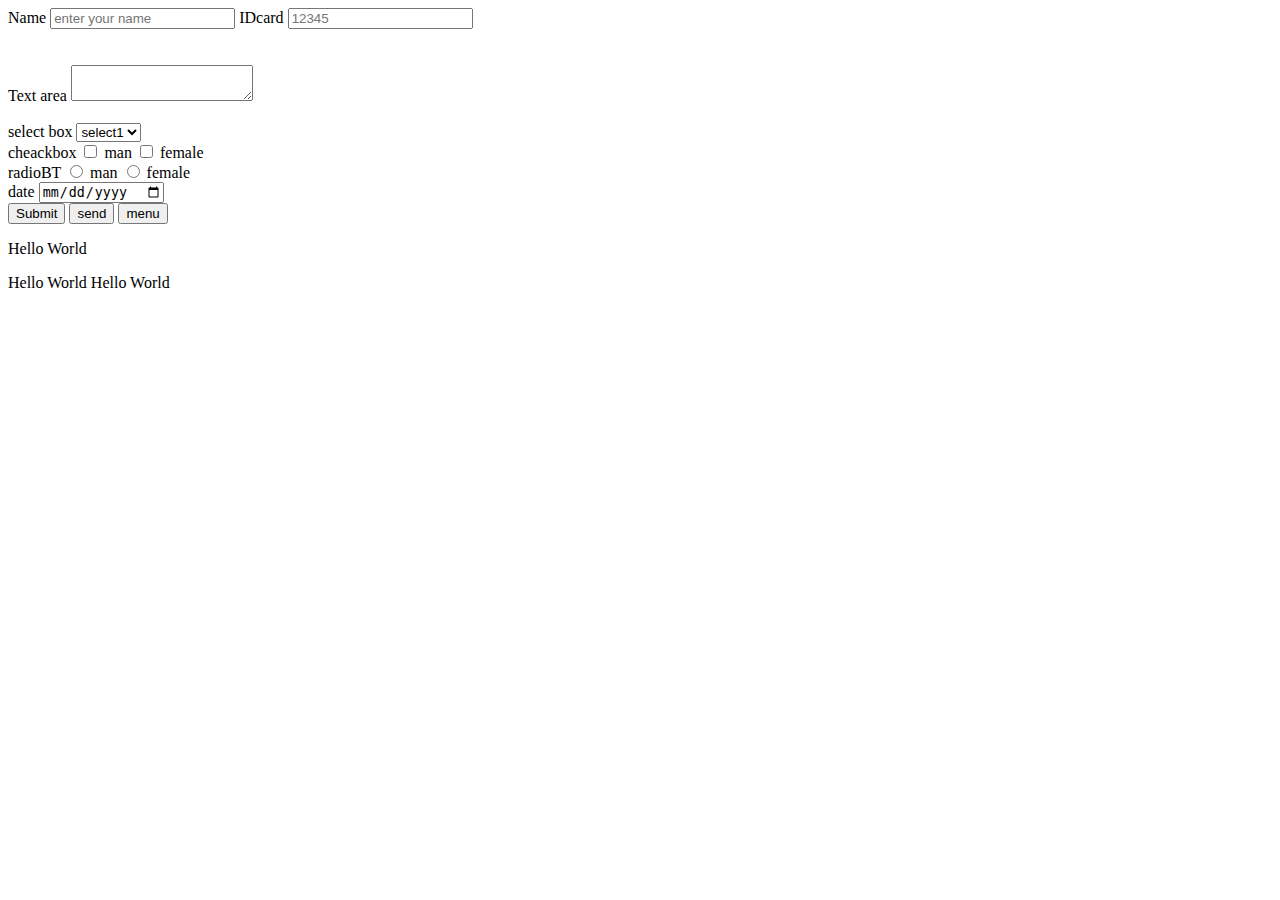
==== test.html @ 52c21b83 "added external style" ====
<!DOCTYPE html>
<html lang="en">
<head>
    <meta charset="UTF-8">
    <meta name="viewport" content="width=device-width, initial-scale=1.0">
    <title>Form & input </title>
    <link rel="stylesheet" href="./css_style/style.css">
</head>
<body>
    <form action="#">
        <div>
            <label for="text"> Name </label>
            <input id="text" type="text" placeholder="enter your name">
            <label for="int"> IDcard</label>
            <input id="int" type="number" placeholder="12345">
        </div>
        <br>
        <br>
        <div>
            <label for="text"> Text area </label>
            <textarea name="text" title="Boxxrrrrrr"></textarea>
        </div>
        <br>
        <div>
            <label for="selectBox"> select box <select name="selectBox" id="selectBox"> <option value="select1">select1</option> <option value="select2">select2</option></select></label>
        </div>
        <div>
            <label for="cheackbox"> cheackbox </label>
            <input type="checkbox" name="gender" value="man"> man
            <input type="checkbox" name="gender" value="female"> female
        </div>
        <div>
            <label for="radioBt"> radioBT </label>
            <input id="radioBT" type="radio" name="gender" value="man"> man
            <input id="radioBT" type="radio" name="gender" value="female"> female
        </div>
        <div>
            <label for="date"> date <input type="date" id="date"> </label>
        </div>
        <div>
            <input type="submit">
            <button type="button"> send </button>      <!-- used keys -->
            <button type="menu"> menu</button>
        </div>

    </form>
    <p> Hello World </p>
    <span> Hello World</span>
    <a> Hello World</a>
</body>
</html>
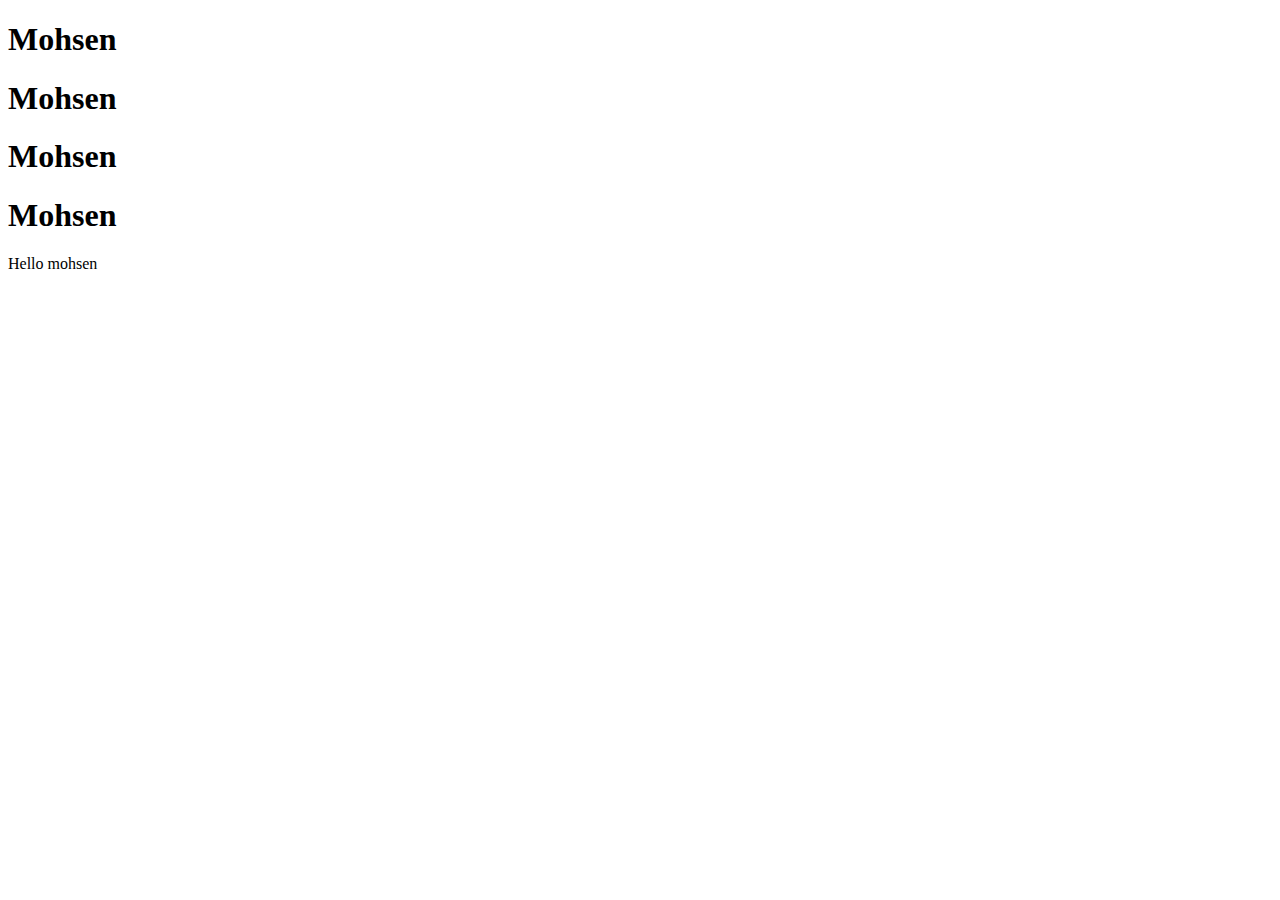
==== commit ff280220: "Css -> selector tags for styles in css file" ====
--- a/test.html
+++ b/test.html
@@ -3,49 +3,14 @@
 <head>
     <meta charset="UTF-8">
     <meta name="viewport" content="width=device-width, initial-scale=1.0">
-    <title>Form & input </title>
+    <title>Document</title>
     <link rel="stylesheet" href="./css_style/style.css">
 </head>
+<h1 id="main"> Mohsen </h1>
+<h1 class="other"> Mohsen </h1>
+<h1 class="other"> Mohsen</h1>
+<h1> Mohsen</h1>
 <body>
-    <form action="#">
-        <div>
-            <label for="text"> Name </label>
-            <input id="text" type="text" placeholder="enter your name">
-            <label for="int"> IDcard</label>
-            <input id="int" type="number" placeholder="12345">
-        </div>
-        <br>
-        <br>
-        <div>
-            <label for="text"> Text area </label>
-            <textarea name="text" title="Boxxrrrrrr"></textarea>
-        </div>
-        <br>
-        <div>
-            <label for="selectBox"> select box <select name="selectBox" id="selectBox"> <option value="select1">select1</option> <option value="select2">select2</option></select></label>
-        </div>
-        <div>
-            <label for="cheackbox"> cheackbox </label>
-            <input type="checkbox" name="gender" value="man"> man
-            <input type="checkbox" name="gender" value="female"> female
-        </div>
-        <div>
-            <label for="radioBt"> radioBT </label>
-            <input id="radioBT" type="radio" name="gender" value="man"> man
-            <input id="radioBT" type="radio" name="gender" value="female"> female
-        </div>
-        <div>
-            <label for="date"> date <input type="date" id="date"> </label>
-        </div>
-        <div>
-            <input type="submit">
-            <button type="button"> send </button>      <!-- used keys -->
-            <button type="menu"> menu</button>
-        </div>
-
-    </form>
-    <p> Hello World </p>
-    <span> Hello World</span>
-    <a> Hello World</a>
+    <p> Hello mohsen</p>
 </body>
 </html>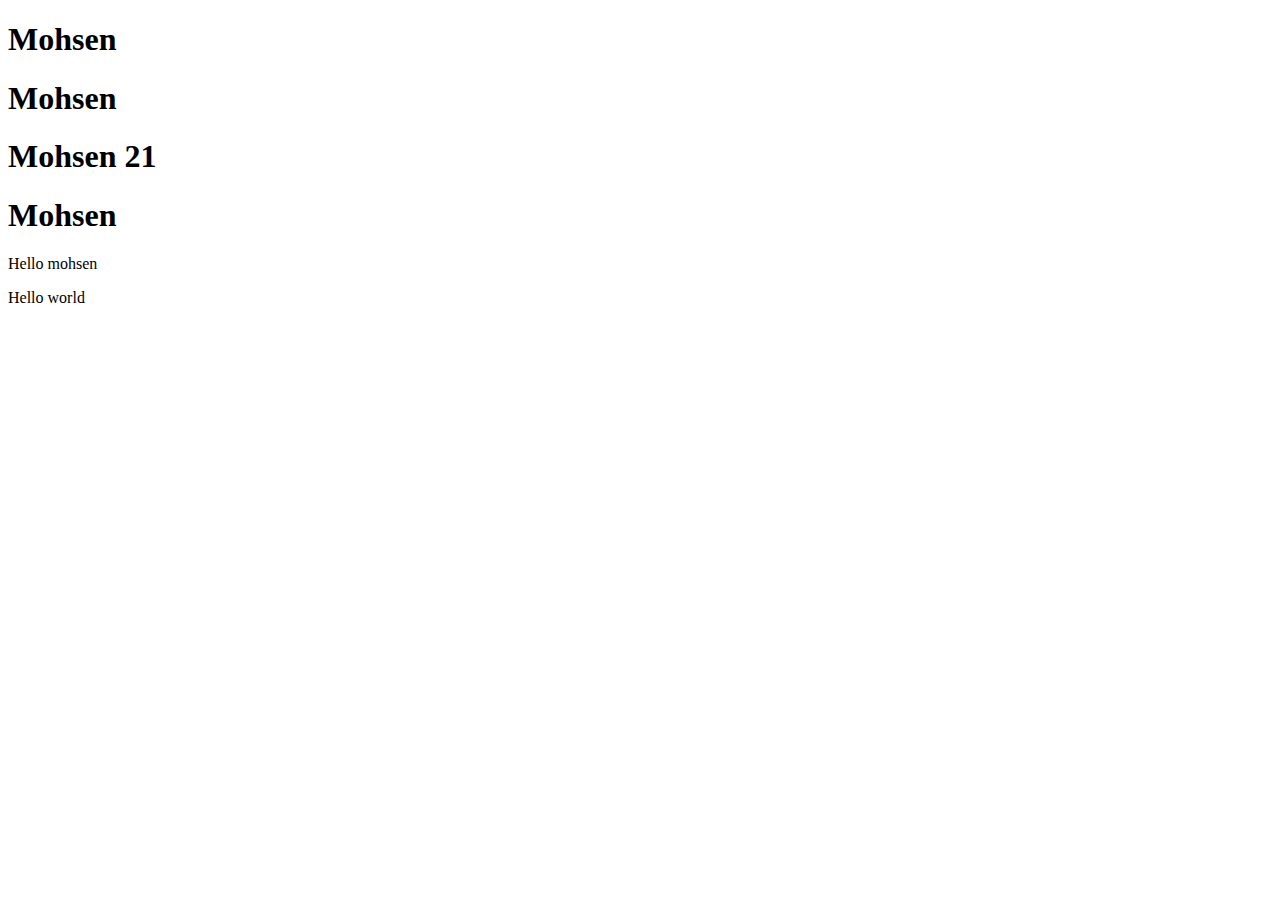
==== commit 33703e70: "inhritend from scc styles" ====
--- a/test.html
+++ b/test.html
@@ -3,14 +3,15 @@
 <head>
     <meta charset="UTF-8">
     <meta name="viewport" content="width=device-width, initial-scale=1.0">
-    <title>Document</title>
+    <title>Inheritend</title>
     <link rel="stylesheet" href="./css_style/style.css">
 </head>
-<h1 id="main"> Mohsen </h1>
-<h1 class="other"> Mohsen </h1>
-<h1 class="other"> Mohsen</h1>
-<h1> Mohsen</h1>
+<h1> Mohsen </h1>
+<h1> Mohsen </h1>
+<h1> <span class="a"> Mohsen 21</span></h1>
+<h1 > <span id="last"> Mohsen </span></h1>
 <body>
     <p> Hello mohsen</p>
+    <p> Hello world</p>
 </body>
 </html>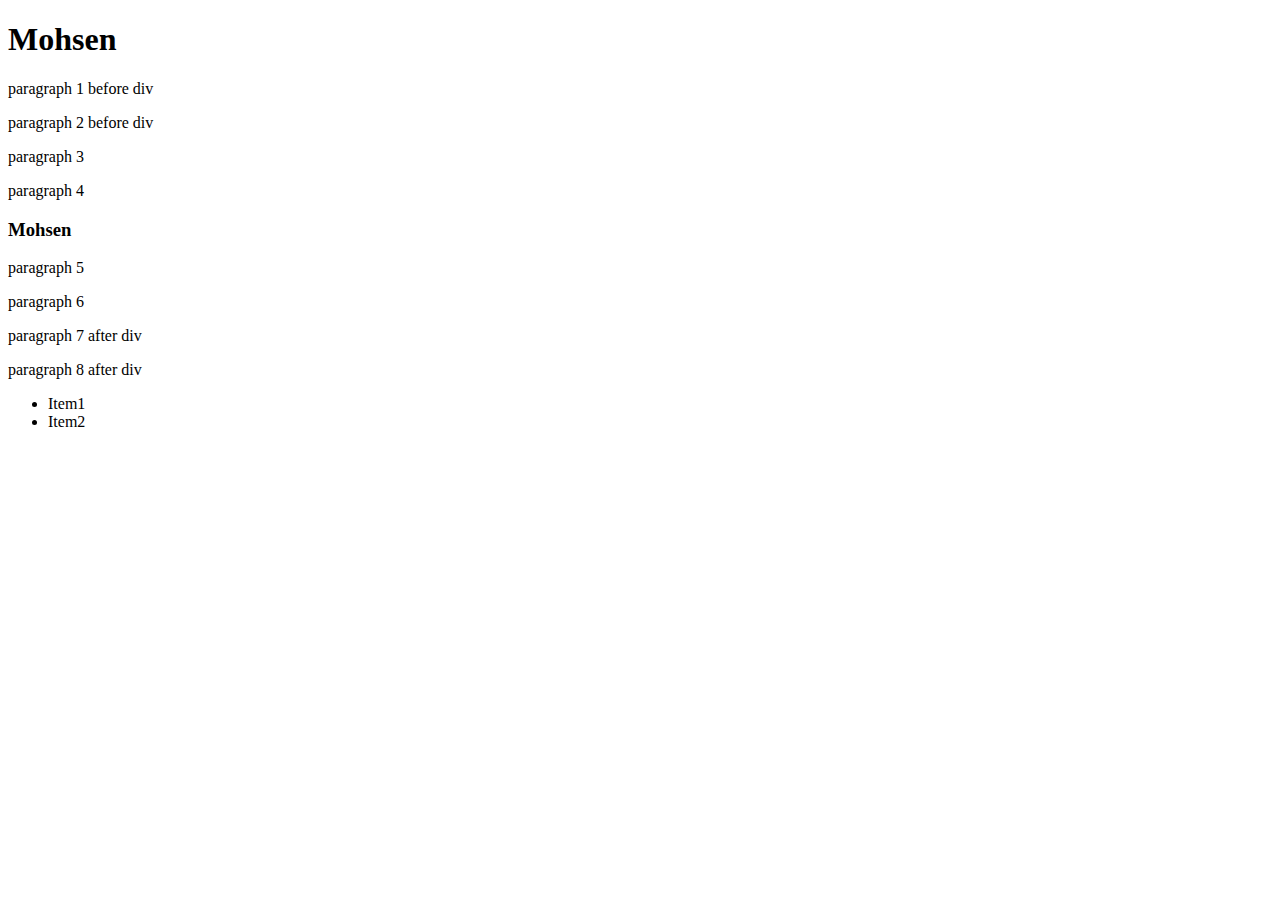
==== commit 5ddda922: "combine selector" ====
--- a/test.html
+++ b/test.html
@@ -3,15 +3,25 @@
 <head>
     <meta charset="UTF-8">
     <meta name="viewport" content="width=device-width, initial-scale=1.0">
-    <title>Inheritend</title>
-    <link rel="stylesheet" href="./css_style/style.css">
+    <title>combine selectors</title>
+    <link rel="style" href="css_style/style.css">
 </head>
 <h1> Mohsen </h1>
-<h1> Mohsen </h1>
-<h1> <span class="a"> Mohsen 21</span></h1>
-<h1 > <span id="last"> Mohsen </span></h1>
 <body>
-    <p> Hello mohsen</p>
-    <p> Hello world</p>
+    <p> paragraph 1 before div</p>
+    <p> paragraph 2 before div</p>
+    <div>
+        <p> paragraph 3 </p>
+        <p> paragraph 4 </p>
+        <h3> Mohsen </h3>
+        <p> paragraph 5 </p>
+        <p> paragraph 6 </p>
+    </div>
+    <p> paragraph 7 after div</p>
+    <p> paragraph 8 after div</p>
+    <ul>
+        <li> Item1 </li>
+        <li> Item2 </li>
+    </ul>
 </body>
 </html>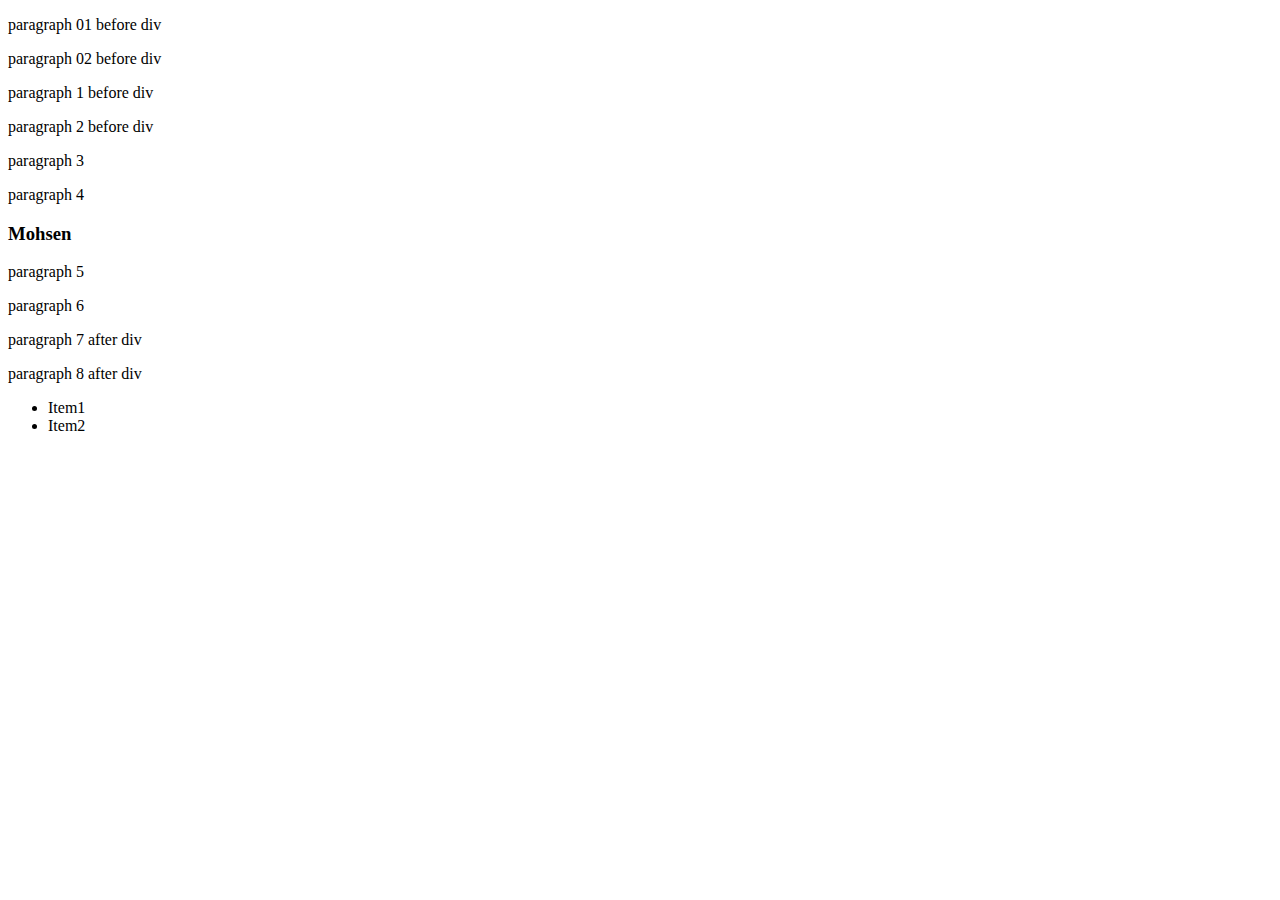
==== commit c1fc555c: "combine selector in css" ====
--- a/test.html
+++ b/test.html
@@ -4,12 +4,14 @@
     <meta charset="UTF-8">
     <meta name="viewport" content="width=device-width, initial-scale=1.0">
     <title>combine selectors</title>
-    <link rel="style" href="css_style/style.css">
+    <link rel="stylesheet" href="css_style/style.css">
 </head>
-<h1> Mohsen </h1>
+
 <body>
-    <p> paragraph 1 before div</p>
-    <p> paragraph 2 before div</p>
+    <p> paragraph 01 before div</p>
+    <p> paragraph 02 before div</p>
+    <p class="red"> paragraph 1 before div</p>
+    <p id="blue"> paragraph 2 before div</p>
     <div>
         <p> paragraph 3 </p>
         <p> paragraph 4 </p>
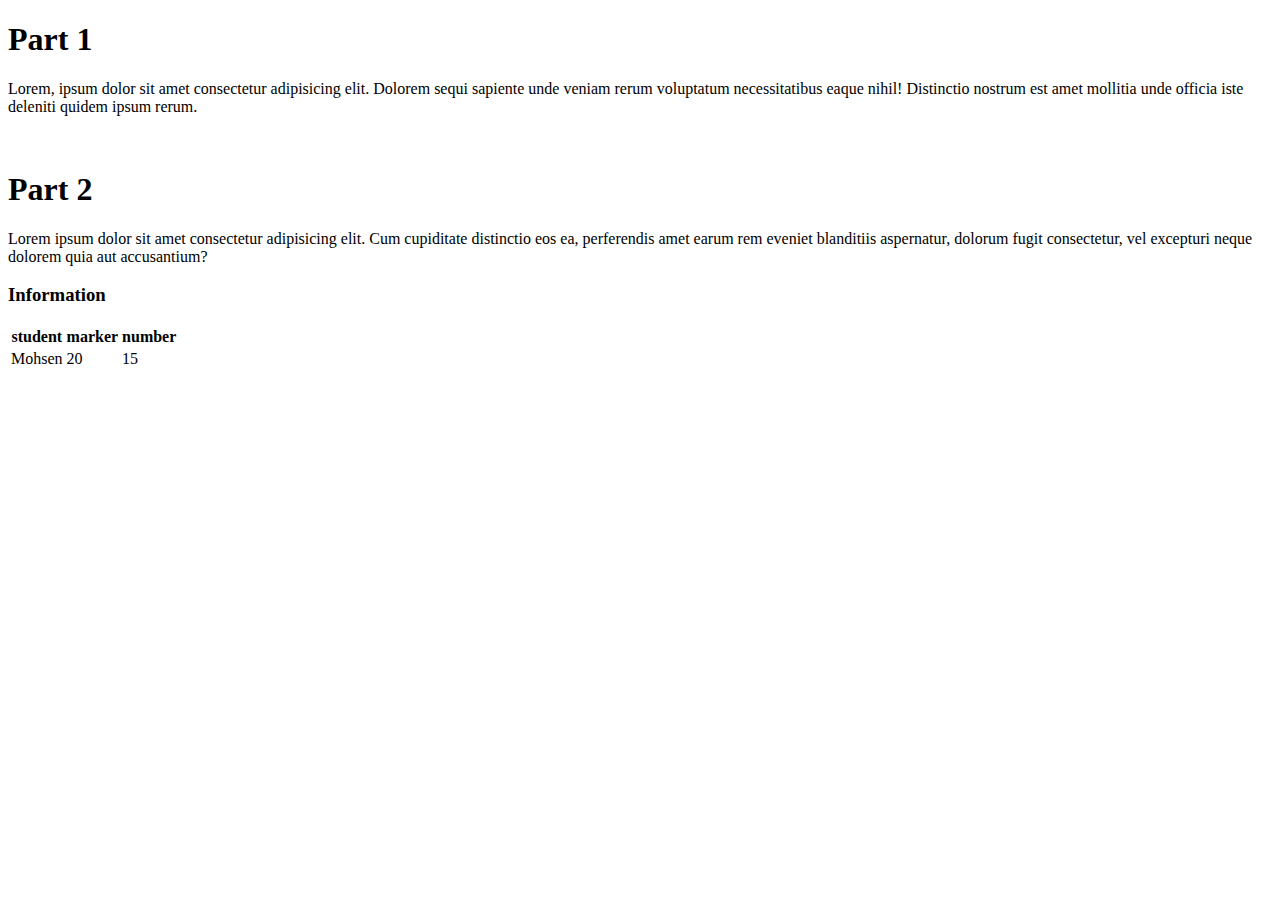
==== commit 65646dc5: "Border and background in css" ====
--- a/test.html
+++ b/test.html
@@ -3,27 +3,42 @@
 <head>
     <meta charset="UTF-8">
     <meta name="viewport" content="width=device-width, initial-scale=1.0">
-    <title>combine selectors</title>
+    <title>border and background in css</title>
     <link rel="stylesheet" href="css_style/style.css">
 </head>
-
 <body>
-    <p> paragraph 01 before div</p>
-    <p> paragraph 02 before div</p>
-    <p class="red"> paragraph 1 before div</p>
-    <p id="blue"> paragraph 2 before div</p>
     <div>
-        <p> paragraph 3 </p>
-        <p> paragraph 4 </p>
-        <h3> Mohsen </h3>
-        <p> paragraph 5 </p>
-        <p> paragraph 6 </p>
+        <h1> Part 1 </h1>
+        <p class="part"> Lorem, ipsum dolor sit amet consectetur adipisicing elit. Dolorem sequi sapiente unde veniam rerum 
+            voluptatum necessitatibus 
+            eaque nihil! Distinctio nostrum est amet mollitia unde officia iste deleniti quidem ipsum rerum.</p>
     </div>
-    <p> paragraph 7 after div</p>
-    <p> paragraph 8 after div</p>
-    <ul>
-        <li> Item1 </li>
-        <li> Item2 </li>
-    </ul>
+    <br>
+    <div>
+        <h1> Part 2 </h1>
+        <p class="part"> Lorem ipsum dolor sit amet consectetur adipisicing elit. Cum cupiditate distinctio eos ea, 
+            perferendis amet earum rem eveniet blanditiis aspernatur, dolorum fugit consectetur,
+             vel excepturi neque dolorem quia aut accusantium?</p>
+    </div>
+    <div > 
+        <table> 
+            <thead>   
+                <tr>
+                    <h3 id="table1"> Information</h3> 
+                    <th> student </th>
+                    <th> marker </th>
+                    <th> number </th>
+                </tr>
+            </thead>
+            <tbody>
+                <tr>
+                    <td> Mohsen </td>
+                    <td> 20 </td>
+                    <td> 15 </td>
+                </tr>
+            </tbody>
+        </table>
+    </div>
+    
 </body>
 </html>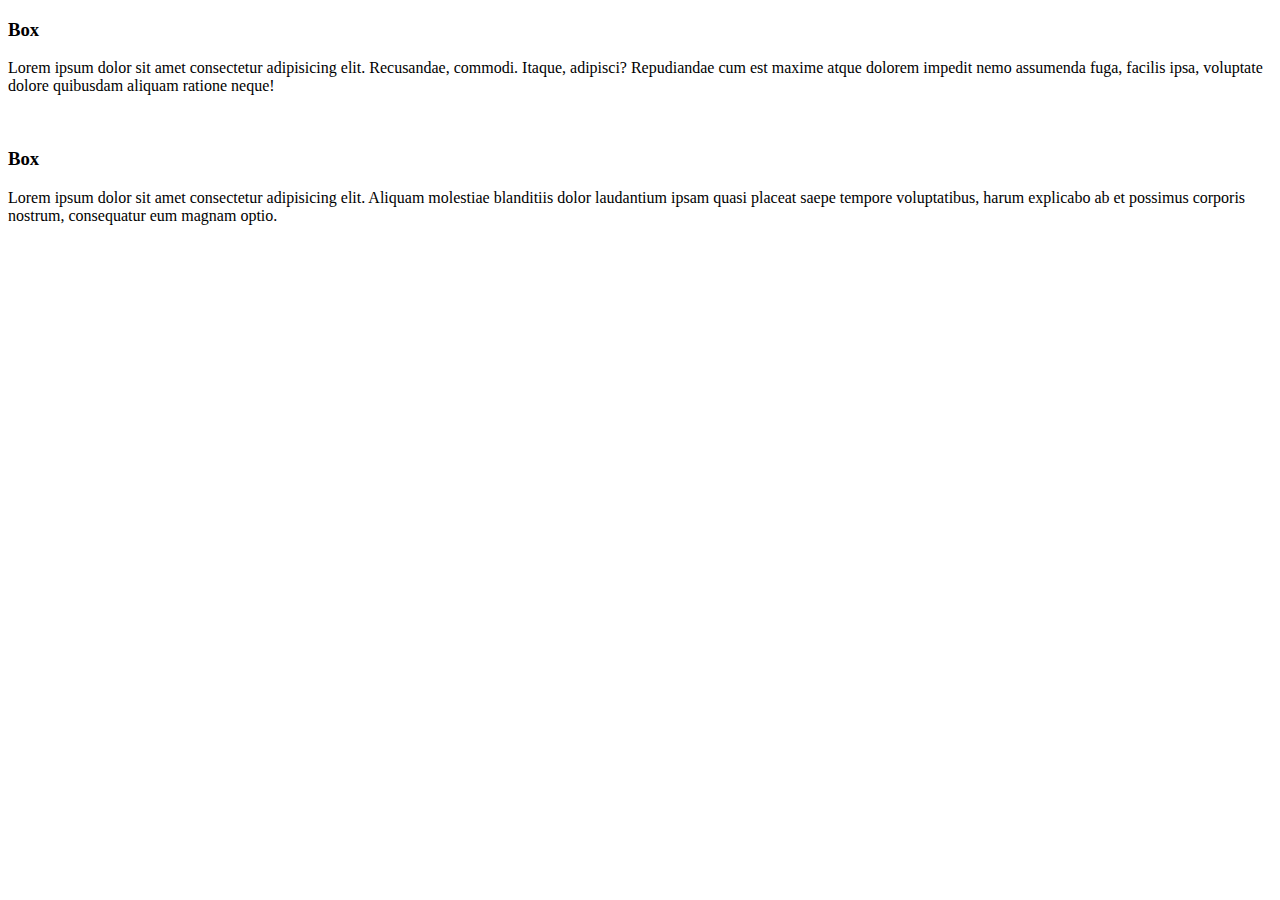
==== commit 05f69215: "border padding, margin in css" ====
--- a/test.html
+++ b/test.html
@@ -3,41 +3,21 @@
 <head>
     <meta charset="UTF-8">
     <meta name="viewport" content="width=device-width, initial-scale=1.0">
-    <title>border and background in css</title>
-    <link rel="stylesheet" href="css_style/style.css">
+    <title>Box, Margin, padding</title>
+    <link rel="stylesheet" href="./css_style/style.css">
 </head>
 <body>
-    <div>
-        <h1> Part 1 </h1>
-        <p class="part"> Lorem, ipsum dolor sit amet consectetur adipisicing elit. Dolorem sequi sapiente unde veniam rerum 
-            voluptatum necessitatibus 
-            eaque nihil! Distinctio nostrum est amet mollitia unde officia iste deleniti quidem ipsum rerum.</p>
+    <div class="box"> 
+        <h3> Box </h3>
+        <p> Lorem ipsum dolor sit amet consectetur adipisicing elit. Recusandae, commodi.
+             Itaque, adipisci? Repudiandae cum est maxime atque dolorem impedit nemo assumenda fuga, 
+            facilis ipsa, voluptate dolore quibusdam aliquam ratione neque!</p>
     </div>
     <br>
-    <div>
-        <h1> Part 2 </h1>
-        <p class="part"> Lorem ipsum dolor sit amet consectetur adipisicing elit. Cum cupiditate distinctio eos ea, 
-            perferendis amet earum rem eveniet blanditiis aspernatur, dolorum fugit consectetur,
-             vel excepturi neque dolorem quia aut accusantium?</p>
-    </div>
-    <div > 
-        <table> 
-            <thead>   
-                <tr>
-                    <h3 id="table1"> Information</h3> 
-                    <th> student </th>
-                    <th> marker </th>
-                    <th> number </th>
-                </tr>
-            </thead>
-            <tbody>
-                <tr>
-                    <td> Mohsen </td>
-                    <td> 20 </td>
-                    <td> 15 </td>
-                </tr>
-            </tbody>
-        </table>
+    <div class="box">
+        <h3> Box </h3>
+        <p> Lorem ipsum dolor sit amet consectetur adipisicing elit. Aliquam molestiae blanditiis dolor laudantium ipsam quasi placeat saepe tempore voluptatibus, 
+            harum explicabo ab et possimus corporis nostrum, consequatur eum magnam optio.</p>
     </div>
     
 </body>
